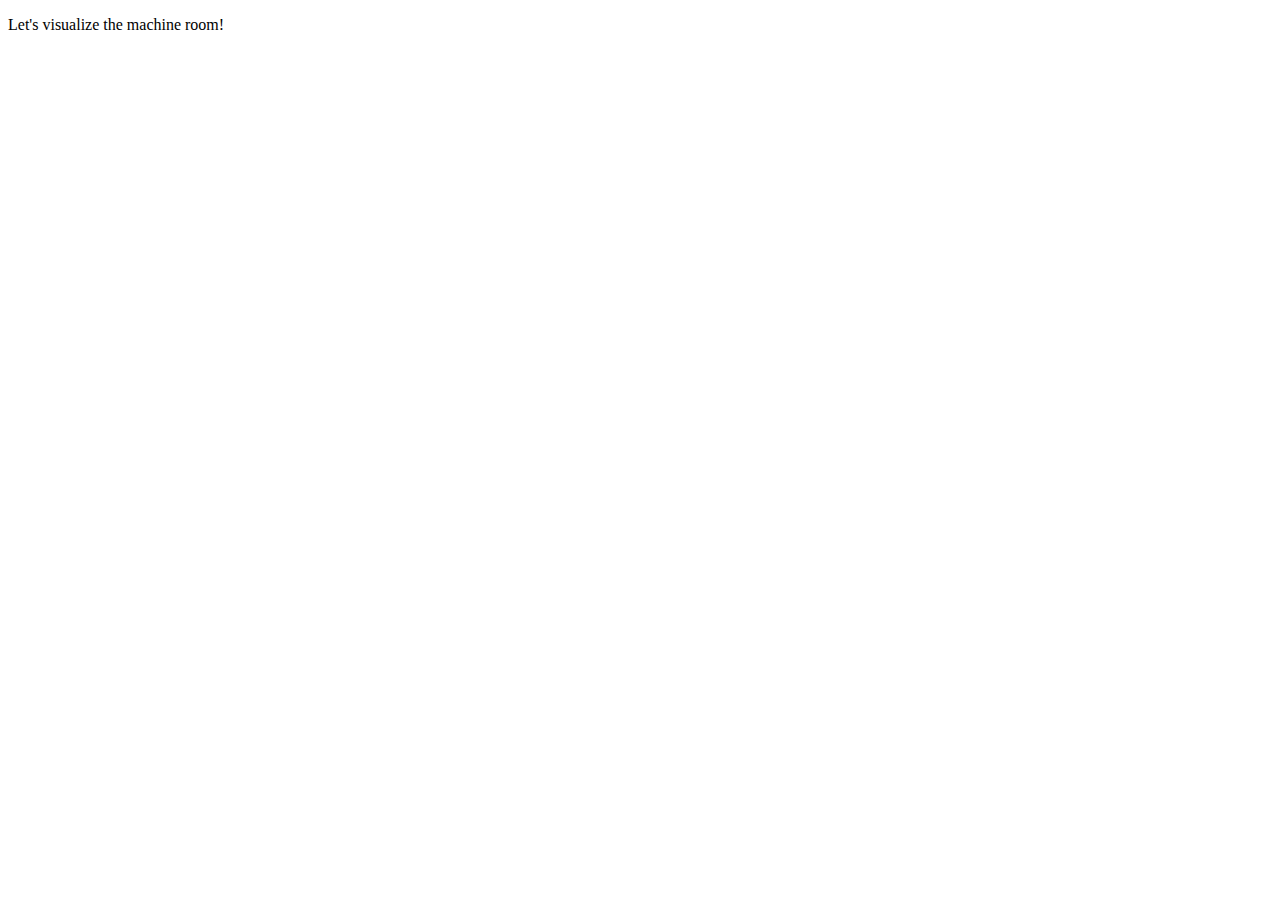
==== oldindex.html @ 58b04410 "moved over to three.js" ====
<!DOCTYPE html>
<html>
  <head>
    <title>Machine System</title>
    <!-- Stylesheets -->
    <link href="style.css" rel="stylesheet" type="text/css"/>

    <!-- Libraries -->
    <script src="//ajax.googleapis.com/ajax/libs/jquery/1.9.1/jquery.min.js" type="text/javascript"></script>
    <script src="glMatrix-0.9.5.min.js" type="text/javascript"></script>
    <script src="webgl-utils.js" type="text/javascript"></script>

    <!-- Scripts -->
    <script src="shaders.js" type="text/javascript"></script>
    <script src="getdata.js" type="text/javascript"></script>
    <script src="visuals.js" type="text/javascript"></script>
    <script src="interact.js" type="text/javascript"></script>
  </head>
  <body onload="webGLStart()">
    <p>Let's visualize the machine room!</p>

    <canvas id="visualization" width="800" height="600"></canvas>
  </body>
</html>
---- style.css ----
#visualization {
  width: 800;
  height: 600;
  border: none
}
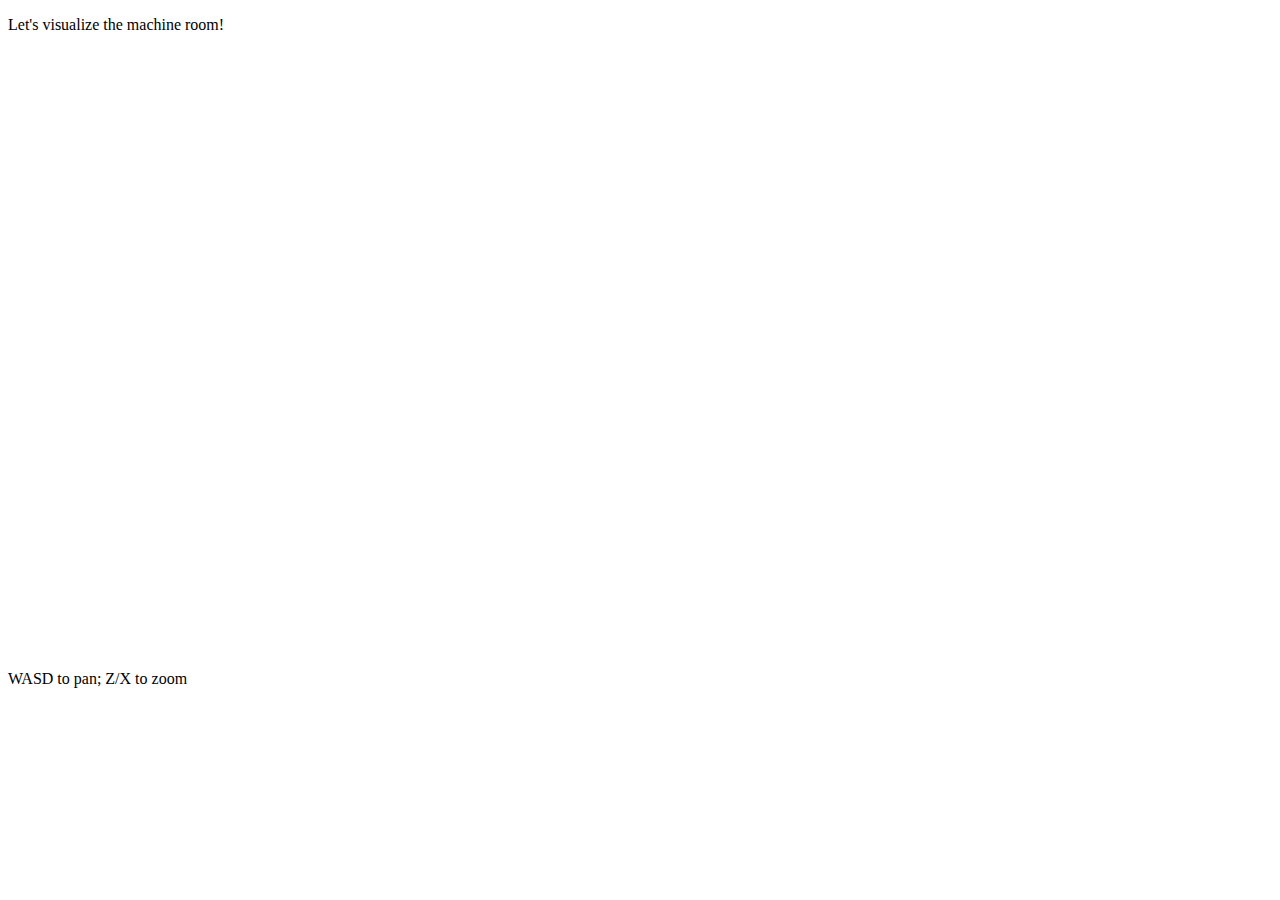
==== commit 4e5fdd71: "instructions" ====
--- a/oldindex.html
+++ b/oldindex.html
@@ -20,5 +20,7 @@
     <p>Let's visualize the machine room!</p>
 
     <canvas id="visualization" width="800" height="600"></canvas>
+
+    <p>WASD to pan; Z/X to zoom</p>
   </body>
 </html>